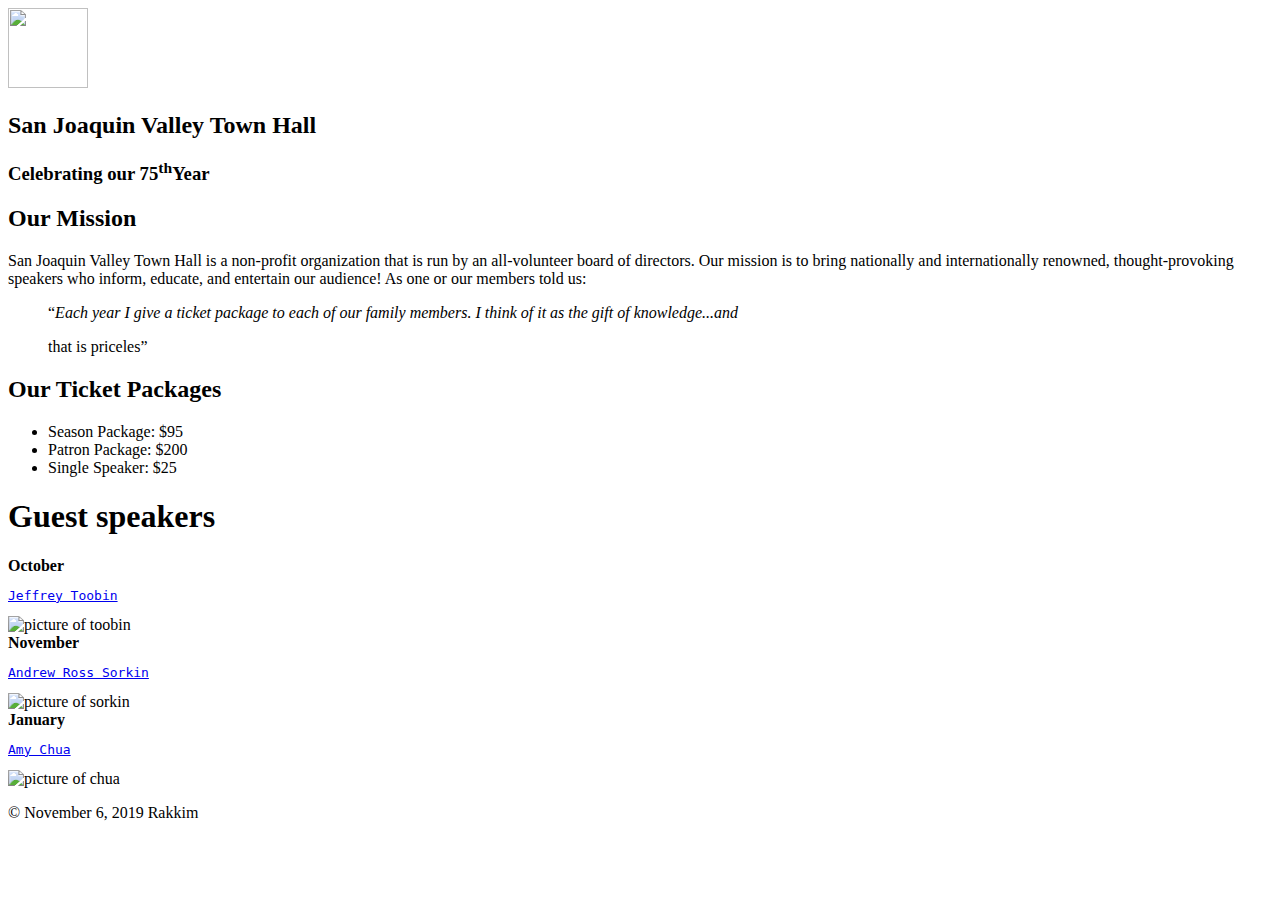
==== index.html @ df5ca982 "changes made first site" ====
<!DOCTYPE html>
<html lang="en">

<head>
    <meta charset="utf-8">
    <title>San Joaquin Valley Town Hall</title>
    <link rel="shortcut icon" href="images/favicon.ico">
    <link rel="stylesheet" href="styles/normalize.css">
    <link rel="stylesheet" href="styles/main.css">
</head>

<body>
<header>
    <img src="images/town_hall_logo.gif" height="80" width="80" alt=""/>
    <h2>San Joaquin Valley Town Hall</h2>
    <h3>Celebrating our <span class="shadow">75<sup>th</sup></span>Year</h3>
</header>
<h2>Our Mission</h2>
<p>San Joaquin Valley Town Hall is a non-profit organization that is run by an all-volunteer board of directors. Our mission is to bring nationally and internationally renowned, thought-provoking speakers who inform, educate, and entertain our audience! As one or our members told us:</p>
<blockquote>&ldquo;<i>Each year I give a ticket package to each of our family members. I think of it as the gift of knowledge...and</i></blockquote>
<blockquote>that is priceles&rdquo;</blockquote>

<h2>Our Ticket Packages</h2>
<!-- SOME DOCUMENTATION -->
<ul>
    <li>Season Package: $95</li>
    <li>Patron Package: $200</li>
    <li>Single Speaker: $25</li>
</ul>
<aside>
    <main>
      <h1>Guest speakers</h1>
        <b>October</b>
        <pre><a href="toobin.html">Jeffrey Toobin</a></pre>
        <img src="images/toobin75.jpg" height="75" width="75" alt="picture of toobin"/>
        <br>
        <b>November</b>
        <pre><a href="sorkin.html">Andrew Ross Sorkin</a></pre>
        <img src="images/sorkin75.jpg" height="75" width="75" alt="picture of sorkin"/>
        <br>
        <b>January</b>
        <pre><a href="chua.html">Amy Chua</a></pre>
        <img src="images/chua75.jpg" height="75" width="75" alt="picture of chua"/>
     </main>
</aside>
<footer>
    <p>&copy; November 6, 2019 Rakkim </p>
</footer>
</body>
</html>
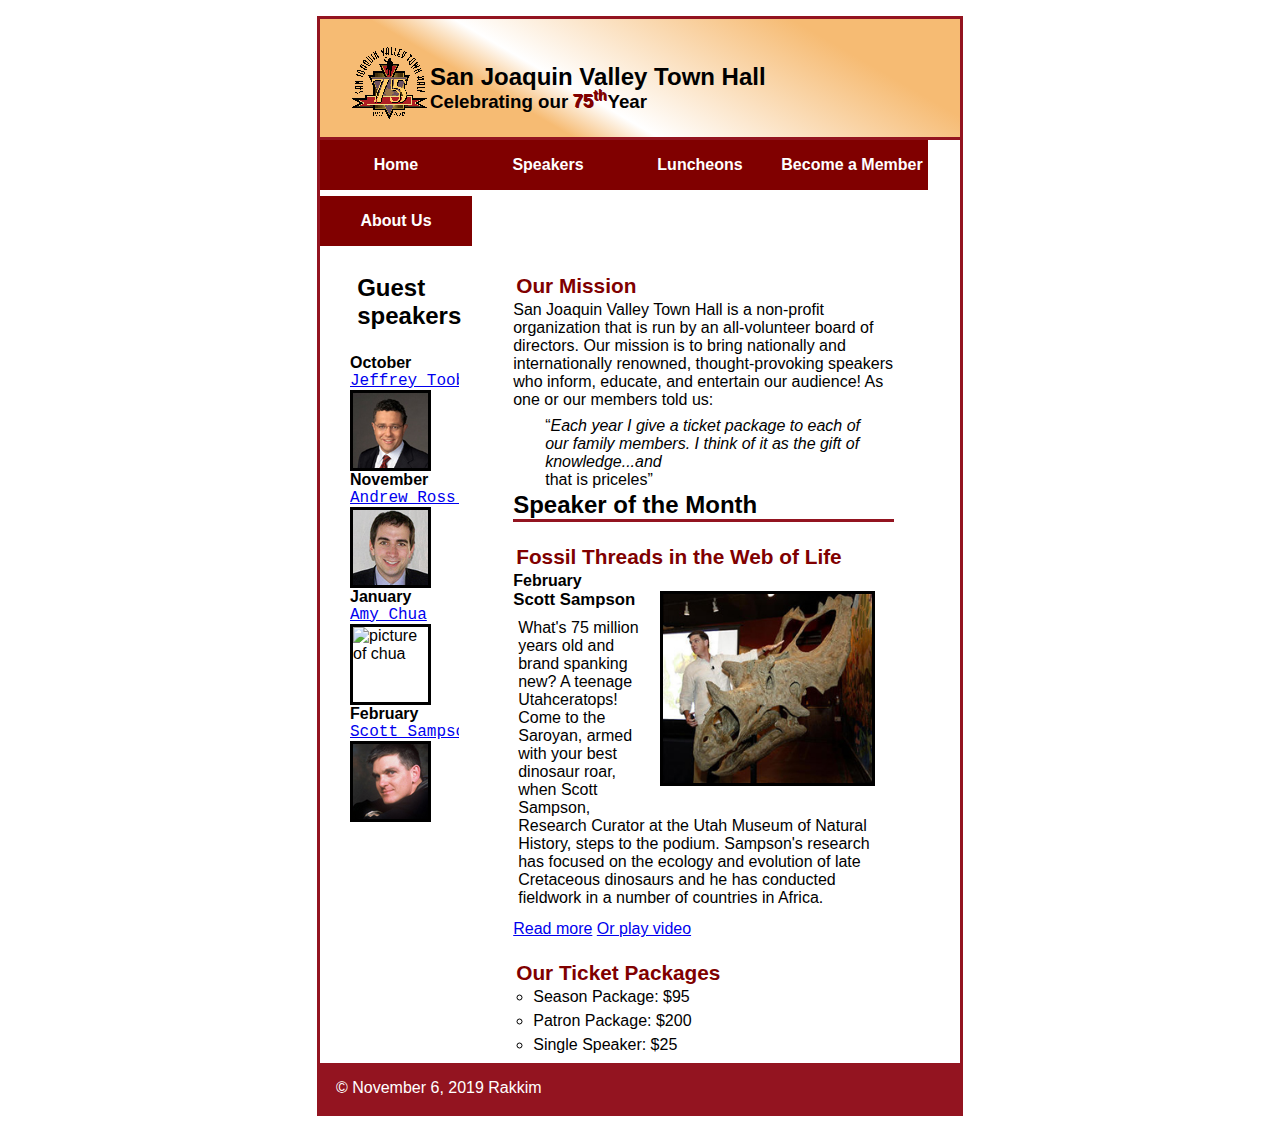
==== commit 5bbf2ad7: "need changes to made" ====
--- a/index.html
+++ b/index.html
@@ -7,6 +7,14 @@
     <link rel="shortcut icon" href="images/favicon.ico">
     <link rel="stylesheet" href="styles/normalize.css">
     <link rel="stylesheet" href="styles/main.css">
+    <link rel="stylesheet" href="style/slicknav.css">
+    <script src="http://code.jquery.com/jquery-3.2.1.min.js"></script>
+    <script src="js/jsquery.slicknav.min.js"></script>
+    <script type="text/javascript">
+        $(document).ready(funtion() {
+             $('#nav_menu').slicknav({prependTo:"#mobile_menu"});
+        });
+    </script>
 </head>
 
 <body>
@@ -15,34 +23,77 @@
     <h2>San Joaquin Valley Town Hall</h2>
     <h3>Celebrating our <span class="shadow">75<sup>th</sup></span>Year</h3>
 </header>
-<h2>Our Mission</h2>
-<p>San Joaquin Valley Town Hall is a non-profit organization that is run by an all-volunteer board of directors. Our mission is to bring nationally and internationally renowned, thought-provoking speakers who inform, educate, and entertain our audience! As one or our members told us:</p>
-<blockquote>&ldquo;<i>Each year I give a ticket package to each of our family members. I think of it as the gift of knowledge...and</i></blockquote>
-<blockquote>that is priceles&rdquo;</blockquote>
+<nav id="mobile_menu"></nav>
+<nav id="nav_menu">
+    <ul>
+        <li><a href="index.html">Home</a></li>
+        <li><a href="speakers.html" class="current">Speakers</a></li>
+        <li><a href="luncheons.html">Luncheons</a></li>
+           <ul>
+               <li><a href="toobin.html">Jeffrey Toobin</a></li>
+               <li><a href="sorkin.html">Andrew Ross Toobin</a>/li>
+           </ul>
+        <li><a href="members.html">Become a Member</a></li>
+        <li><a href="aboutus.html" class="lastitem">About Us</a></li>
+          <ul>
+              <li><a href="history.html">Our History</a></li>
+              <li><a href="board.html">Board of Directors</a></li>
+          </ul>
+    </ul>
+</nav>
+<main>
+    <section>
+        <h2>Our Mission</h2>
+        <p>San Joaquin Valley Town Hall is a non-profit organization that is run by an all-volunteer board of directors. Our mission is to bring nationally and internationally renowned, thought-provoking speakers who inform, educate, and entertain our audience! As one or our members told us:</p>
+        <blockquote>&ldquo;<i>Each year I give a ticket package to each of our family members. I think of it as the gift of knowledge...and</i></blockquote>
+        <blockquote>that is priceles&rdquo;</blockquote>
 
-<h2>Our Ticket Packages</h2>
+        <h1>Speaker of the Month</h1>
+        <h2>Fossil Threads in the Web of Life</h2>
+        <img src="images/sampson_dinosaur.jpg" alt="Scott Sampson">
+        <b>February</b>
+        <br>
+        <h3>Scott Sampson</h3>
+        <article>
+            <p>What's 75 million years old and brand spanking new? A teenage Utahceratops! Come to the
+            Saroyan, armed with your best dinosaur roar, when Scott Sampson, Research Curator at the
+            Utah Museum of Natural History, steps to the podium. Sampson's research has focused on the
+            ecology and evolution of late Cretaceous dinosaurs and he has conducted fieldwork in a number
+                of countries in Africa.</p><a href="#">Read more</a>  <a href="#">Or play video</a>
+        </article>
+
+        <h2>Our Ticket Packages</h2>
 <!-- SOME DOCUMENTATION -->
-<ul>
-    <li>Season Package: $95</li>
-    <li>Patron Package: $200</li>
-    <li>Single Speaker: $25</li>
-</ul>
-<aside>
-    <main>
+        <ul class="circle">
+            <li>Season Package: $95</li>
+            <li>Patron Package: $200</li>
+            <li>Single Speaker: $25</li>
+        </ul>
+    </section>
+
+    <aside>
+
       <h1>Guest speakers</h1>
         <b>October</b>
         <pre><a href="toobin.html">Jeffrey Toobin</a></pre>
-        <img src="images/toobin75.jpg" height="75" width="75" alt="picture of toobin"/>
+        <img class="image1" src="images/toobin75.jpg" height="75" width="75" alt="picture of toobin"/>
         <br>
         <b>November</b>
         <pre><a href="sorkin.html">Andrew Ross Sorkin</a></pre>
-        <img src="images/sorkin75.jpg" height="75" width="75" alt="picture of sorkin"/>
+        <img class="image2" src="images/sorkin75.jpg" height="75" width="75" alt="picture of sorkin"/>
         <br>
         <b>January</b>
         <pre><a href="chua.html">Amy Chua</a></pre>
-        <img src="images/chua75.jpg" height="75" width="75" alt="picture of chua"/>
-     </main>
-</aside>
+        <img class="image3" src="images/chua75.jpg." height="75" width="75" alt="picture of chua"/>
+        <br>
+        <b>February</b>
+        <pre><a href="sampson.html">Scott Sampson</a></pre>
+        <img class="image4" src="images/sampson75.jpg" height="75" width="75" alt="picture of sampson"/>
+
+
+    </aside>
+</main>
+
 <footer>
     <p>&copy; November 6, 2019 Rakkim </p>
 </footer>
--- a/styles/main.css
+++ b/styles/main.css
@@ -0,0 +1,184 @@
+*  {
+     margin: 0;
+     padding:0; }
+p {
+    background-color: white;
+    padding: 0 0 .5em;
+}
+
+blockquote {
+    padding: 0 2em;
+}
+
+ul {
+    padding: 0 0 .25em 1.25em;
+}
+
+li {
+    padding: 0 0 .35em;
+}
+
+.shadow {
+    text-shadow: -1px -1px;
+    color: #800000;
+}
+/* the styles for the elements */
+body {
+	font-family: Arial, Helvetica, sans-serif;
+    font-size: 100%;
+	width: 50%;
+	margin: 1em auto;
+	border: 3px solid #931420;
+	background-color: white;
+}
+
+
+
+
+/* the styles for the header */
+header {
+    margin-bottom: 0;
+    border-bottom: 3px solid #931420;
+	padding: 1.5em 30px;
+	background-image:
+	-webkit-linear-gradient(30deg, #f6bb73 0%, #f6bb73 30%, white 40%, #f6bb73 80%, #f6bb73 100%);
+    background-image: linear-gradient(30deg, #f6bb73 0%, #f6bb73 30%, white 40%, #f6bb73 80%, #f6bb73 100%);
+}
+header:link {
+    font-style: italic;
+    margin-top: 0;
+    padding-top: 70px;
+}
+
+header img {
+    float:left;
+}
+
+#mobile_menu {
+    display: none;
+}
+
+#mobile_menu {
+    display: block;
+}
+#nav_menu ul {
+    list-style: none;
+    position: relative;
+    margin: 0%;
+    padding: 0;
+    float: left;
+}
+#nav_menu ul li a {
+    float: right;
+    text-align: center;
+    display: block;
+    width: 152px;
+    padding: 1em 0;
+    text-decoration: none;
+    background-color: #800000;
+    color: white;
+    font-weight: bold;
+}
+#nav_menu ul li {
+    float: left;
+    color: yellow;
+}
+#nav_menu ul ul  {
+    float: none;
+    display: none;
+    position: absolute;
+    top: 100%;,
+}
+
+#nav_menu ul ul li {
+    float: none;
+}
+#nav_menu ul li:hover > ul {
+    display: block;
+}
+#nav_menu > ul::after {
+    content: "";
+    display: block;
+    clear: both;
+}
+main {
+    width: 85%;
+    padding: 0 30px;
+    background-color: yellow;
+}
+
+
+
+main h1 {
+	font-size: 150%;
+	padding: .3em;
+
+}
+
+main h2 {
+	font-size: 130%;
+	color: #800000;
+	padding: .5em;
+}
+
+main h3 {
+	font-size: 105%;
+	padding: 0 0 .25em;
+}
+main img {
+    float: left;
+    border: 3px solid black ;
+    padding: 0 0 1em;
+}
+
+/* the styles for the section */
+
+section {
+    width: 70%;
+    float: right;
+}
+section h1  {
+    border-bottom: 3px solid #931420;
+    margin-top: 2px;
+    padding: 0;
+
+}
+
+section h2 {
+    margin-bottom: 0;
+    padding: 3px;
+}
+section img {
+    margin: 5% 5%;
+    width: 55%;
+    padding: 0em;
+    float: right;
+}
+
+article p {
+    text-align: left;
+    margin: 5px;
+    display: ;
+}
+h2 {
+    margin-top:20px;
+
+}
+ul.circle {
+    list-style-type: circle;
+}
+aside {
+    width: 20%;
+    float: left;
+}
+.image1, .image2, .image3, .image4 {
+    padding: 0;
+}
+/* the styles for the footer */
+footer p {
+    clear: both;
+	background-color: #931420;
+	color: white;
+	padding: 1em;
+}
+
